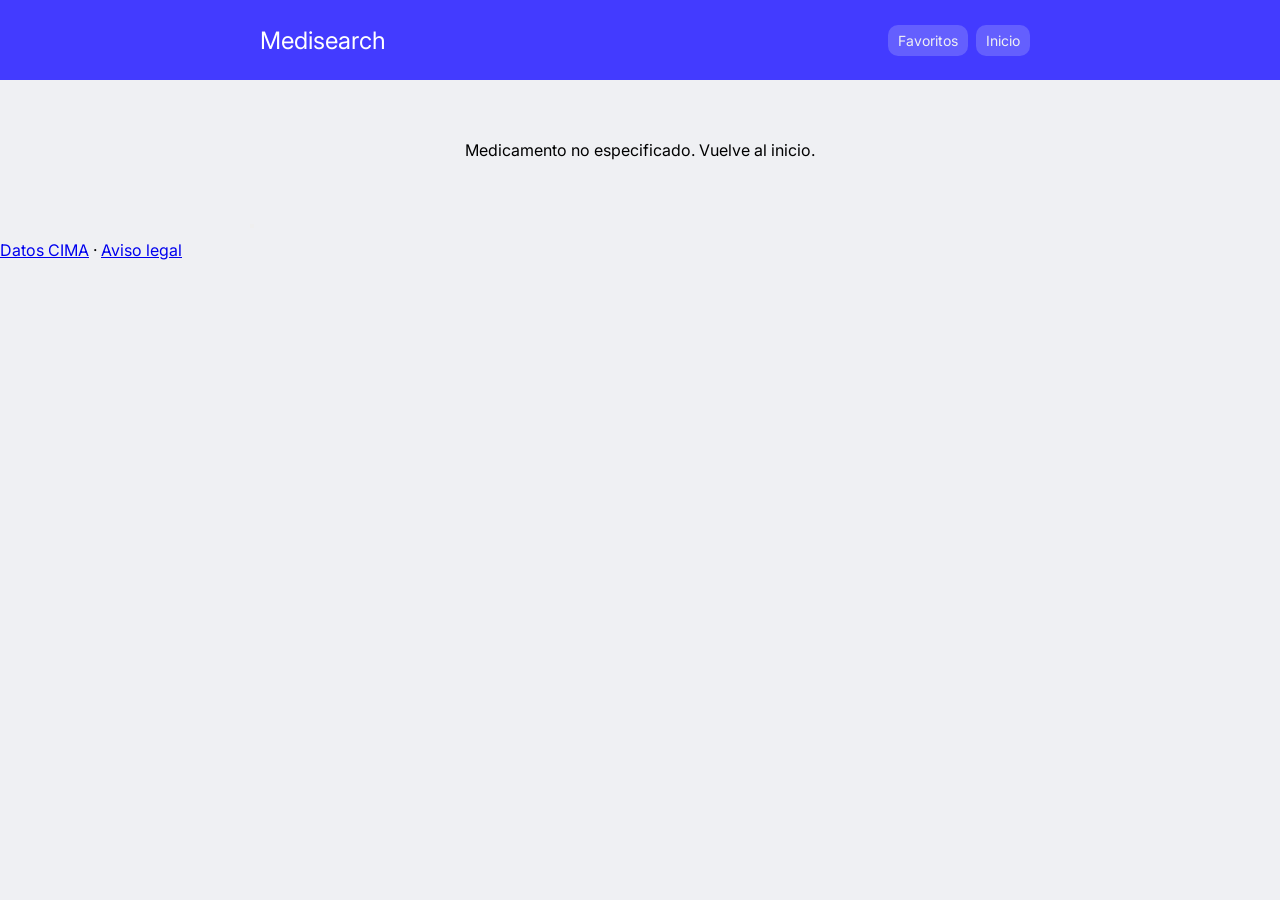
==== detail.html @ f5095bd4 "feat(PF): create footer.view and import to controllers" ====
<!doctype html>
<html lang="es">
    <head>
        <meta charset="UTF-8" />
        <meta name="viewport" content="width=device-width, initial-scale=1.0" />
        <meta name="author" content="Joan Cuní" />
        <meta
            name="description"
            content="Web Multipágina clásica. Proyecto final del Curso de Desarrollo Web Frontend IFCD55 2026"
        />
        <title>Detalle - Medisearch</title>
        <link rel="preconnect" href="https://fonts.googleapis.com" />
        <link rel="preconnect" href="https://fonts.gstatic.com" crossorigin />
        <link
            href="https://fonts.googleapis.com/css2?family=Inter:wght@400;600&display=swap"
            rel="stylesheet"
        />
        <link rel="stylesheet" href="css/style.css" />
        <link
            rel="stylesheet"
            href="https://cdn.jsdelivr.net/npm/bootstrap-icons@1.13.1/font/bootstrap-icons.min.css"
        />
        <script src="js/controllers/detail.controller.js" type="module"></script>
    </head>

    <body>
        <!-- TODO: crear selector css con estilo para el noscript-->
        <noscript>
            <div class="alert-js">
                <p>⚠️ JavaScript Desactivado</p>
                <p>Activa JavaScript en tu navegador para disfrutar de una experiencia completa.</p>
            </div>
        </noscript>

        <header id="app-header"></header>

        <main>
            <div class="detail-card">
                <!-- ESTADO  -->
                <div id="spinner" class="spinner hidden" aria-hidden="true">
                    <i class="bi bi-arrow-clockwise spin"></i>
                </div>

                <!-- ERROR MSG Y STATUS (manejo por ui-state)-->
                <div id="state-message" class="state-message hidden" role="status" aria-live="polite"></div>

                <!-- CONTENT BLOCKS -->
                <section id="medication-identity">
                    <!-- JS pintará h1, p subtitulo(vtm), lab, tags con .li-tag-->
                </section>

                <section id="medication-docs">
                    <!-- JS pintará boton/enlace 'Ver prospecto'-->
                </section>

                <section id="medication-supply" class="hidden">
                    <!-- condicional: pintará título + dos fechas | error -->
                </section>

                <section id="medication-notes" class="hidden">
                    <!-- condicional: pintará título + string | error -->
                </section>

                <section id="medication-fav-action">
                    <button id="btn-fav">
					</button>
                    <!-- dispara una acción (UI + localStorage), No navega a favoritos-->
                </section>
            </div>
        </main>

		<footer id="app-footer"></footer>
		
    </body>
</html>
---- css/style.css ----
/* Custom Properties */
:root {
	/* ---paleta de color--- */
	--text-secondary: #888;
	--text-legal: #505050;
	--brand-secondary: #3027CE;
	--brand: #433BFF;
	--nav-button: #645ffe;
	--nav-button-hover: #9590FF;
	--my-black: #050315;
	--my-white: #fff;
	--lavender: #DDDCFF; /* renombrar por semántica */
	--search-emphasy: var(--lavender); /* renombrado por semántica */
	/*--bg-default: #FBFBFE; */ /* el de la paleta */
	--bg-default: #EFF0F3; /* termino medio */
	/*--bg-default: #e2e3e6;  mas oscuro que el de la paleta */
	--bg-secondary: #FBFBFE;
	--tag1-bg: var(--lavender);
	--tag1-text: #3027CE;
	--tag2-bg: #C8EDB8;
	--tag2-text: #2A5A08;
	--tag3-bg: #F5C0C0;
	--tag3-text: #a91111;
	--tag4-bg: #f8832e;
	--tag4-text: rgb(208, 74, 6);

	/* ---escala tipográfica--- */
	--fs-xs: 0.75rem;
	--fs-s: 0.875rem;
	--fs-base: 1rem;
	--fs-l: 1.25rem;
	--fs-xl: 1.50rem;
	--fs-xxl: 2rem;
	
}

/* Reseteo estos css que trae por defecto el navegador */
* {
	box-sizing: border-box;
	margin: 0;
	padding: 0;
	_outline: 1px solid red;
}


/* ======= LAYOUT GLOBAL ======== */
body {
	font-family: Inter, Arial, Helvetica, sans-serif;
	background-color: var(--bg-default);
}

/* ======== HEADER ========= */
.header-container {
	max-width: 800px; /*ancho max del contenido*/
	margin: 0 auto;
	height: 80px;
	padding: 0 10px;
	display: flex; /* Si no digo nada, es horizontal*/
	align-items: center;
	justify-content: space-between;
	gap: 10px;
}

.brand { /* Logo + CompanyName */
	color: white; /* Opción blanco 100% */
	/* color: var(--bg-default); */
	text-decoration: none; /*Elimina el subrallado del link*/
	padding-left: 10px;
}

/*Quizas los botones deberian ser mas pequeños en formato movil ?? */
/* Doble selector para que solo toque el nav del header */
#app-header nav {
	display: flex;
	gap: 8px; /* Separación entre botones */
}
#app-header {
	background-color: var(--brand);
}
.company-name, .logo { /* aplica el style a ambos */
	font-size: var(--fs-xl);
	/* Quizas usar otra typo mas corporativa para resaltar */
}

/* Botones del nav */
.nav-button {
	appearance: none; /* Elimina los navegador default styles */
	border: none; /* Elimina los navegador default styles */
	cursor:pointer;
	padding: 7px 10px;
	border-radius: 10px;
	background-color: var(--nav-button);
	color: var(--bg-default);
	font-size: var(--fs-s);
	text-decoration: none; /* elimina subrayado de link */
	transition: background-color 0.15s ease; /* Hace el cambio mas suave, al entrar y al salir */
}

/* Al pasar el mouse por encima 
o si se navega por teclado */
.nav-button:hover,
.nav-button:focus-visible {
	background-color: var(--nav-button-hover);
}

/* Técnica "visually-hidden": Oculta visualmente el label
del buscador al usuario pero lo mantiene accesible para 
lectores de pantalla. No es aportación propia. 
Fuente: www.a11yproject.com 
*/
.visually-hidden {
	position: absolute;
	width: 1px;
	height: 1px;
	padding: 0;
	margin: -1px;
	overflow: hidden;
	clip: rect(0, 0, 0, 0);
	clip-path: inset(50%);
	white-space: nowrap;
	border: 0;
}

/* ===== MAIN ==== */
main {
	max-width: 800px;
	margin: 0 auto; /* Centra el bloque horizontalmente */
	padding: 10px 10px;
	display: flex;
	flex-direction: column;
	
}

h1 {
	padding: 30px 0px 10px 0px;
	font-size: var(--fs-xl);
	font-weight: 600; /* Este peso ya lo tengo bajado de GoogleFonts */
	text-align: center;
	color: var(--my-black);
}

.subtitle,
.legal,
.favorites-subtitle {
	color: var(--text-secondary);
	text-align: center;
}

/* Únicamente existe en legal-policy */
.main-legal h2 {
	font-size: var(--fs-base);
	padding: 15px 0px;
	color: var(--my-black);
}

.main-legal p {
	font-size: var(--fs-s);
	color: var(--text-legal);
}
/* OJO: Demasiados colores??? */
.legal a {
	text-decoration: none;
	font-size: var(--fs-xs);
}

.legal a:hover,
.legal a:focus-visible {
	text-decoration: underline;
}

/* ===== FORMULARIO DE BÚSQUEDA ==== */

form {
	display: flex;
	width: 100%;/* No me convence el ancho*/
	margin: 25px 0px;
	gap: 10px;

}


input {
	flex-grow: 2; /* Al crecer se lleva 2/3 del espacio sobrante */
	border: none;
	border-radius: 10px;
	font-size: var(--fs-base);
	padding: 10px;
	color: var(--my-black);
	
}

input:focus {
	outline: 1px solid var(--brand);
}

form button {
	flex-grow: 1; /* Al crecer se lleva 1/3 del espacio sobrante */
	border: none;
	border-radius: 10px;
	padding: 10px 0px;
	background-color: var(--brand);
	color: var(--bg-default);
	/* margin: 0 0 0 10px; */
	width: 30%;
}

/* ===== MENSAJES DE ESTADO/VALIDACIÓN ===== */
.state-message { /* FALTAN ESTILOS AQUÍ */
	padding: 50px 10px; 
	text-align: center;
}

/* ====== CARDS DE RESULTADOS ===== */

#results-list {
	width: 100%;
	display:flex;
	flex-direction: column;
	margin: 10px 0px;

}

.li-main {
	display: flex;
	flex-direction: column;
	/* justify-content: space-between; */
	background: var(--bg-secondary);
	border: 1px solid #b8b5e8;
	border-left: 3px solid var(--brand);
	border-radius: 10px;
	padding: 8px 15px;
	margin: 5px 0px;
}

.li-main a {
	text-decoration: none; /* quita el subrayado del user-agent stylesheet */
	color: inherit; /* hereda y no le pone el azul del enlace */
}
.li-main:hover {
	border: 1px solid var(--brand-secondary);
	border-left: 3px solid var(--brand-secondary);
	border-right: 3px solid var(--brand-secondary);
}

.li-main h2 {
	font-size: var(--fs-s);
	font-weight: 600;
	/* OJO REVISAR    Para truncar a 2 lineas max + ... */
	display: -webkit-box;
	-webkit-line-clamp: 2;
	-webkit-box-orient: vertical;
	overflow: hidden;
}

.li-mid-block {
	display: flex;
	justify-content: space-between;
	align-items: center; /* Centra, aunque ahora casi no se note */
}

.li-subtitle {
	color: var(--text-secondary);
	font-size: var(--fs-xs);
	padding: 3px 0px;
	/* trunca a 1 línea + ... */
	white-space: nowrap;
	overflow: hidden;
	text-overflow: ellipsis;
	/* font-weight: 600; */
}

/* Para que el li-subtitle no desborde los anchos 
de sus containers padres y se deje truncar bien.*/
#results-list,
.li-main,
.li-main a,
.li-top-block,
.li-mid-block,
.li-subtitle {
	min-width: 0;
}



.li-bottom-block {
	display: flex;
	flex-wrap: wrap; /* Si no caben, pasaran a segunda linea, sin romperse */
	gap: 5px;
}



.li-tag {
	display: inline-flex; /* tag y su texto unidos y con su tamaña justo*/
	align-items: center;
	gap: 4px;/* dist % icono y texto */
	padding: 1px 5px;
	margin: 2px;
	border-radius: 5px;
	font-size: var(--fs-xs);
	font-weight: 600;
}

/* .li-decoration {
	justify-content: end;
	} */
	
.bi {
	font-size: 1rem;
	
}
.tag-generic {
	/* color-mix para mezclar el color del fondo con % blanco */
	background: color-mix(in srgb, var(--tag2-bg) 50%, white);
	color: var(--tag2-text);	
}

.tag-recipe {
	background: color-mix(in srgb, var(--tag1-bg) 75%, white);
	color: var(--tag1-text);
}

.tag-hospital {
	background: color-mix(in srgb, var(--tag4-bg) 20%, white);
	color: var(--tag4-text);
}

.tag-psum {
	background: color-mix(in srgb, var(--tag3-bg) 45%, white);
	color: var(--tag3-text);
}
/* ===== PAGINACIÓN ===== */

.top-info-pagination, #pagination {
	/* font-weight: 600; */
	font-size: var(--fs-s);
	color: var(--text-secondary);
}

#pagination {
	margin: 5px 0px 20px 0px;
}
	
/* ======= UTILITIES ======== */

/*Separo estilo de estado */
.hidden {
	display: none !important;
}

/*=====TEMPORAL TEST DETAIL CORAZON FAVORITOS=========*/
.favorite-btn {
    background: transparent;
    border: none;
    cursor: pointer;
    font-size: 1.5rem;
    color: crimson;
}
.favorite-btn .bi-heart-fill {
    color: crimson;
}
.favorite-btn .bi-heart {
    color: crimson;
}
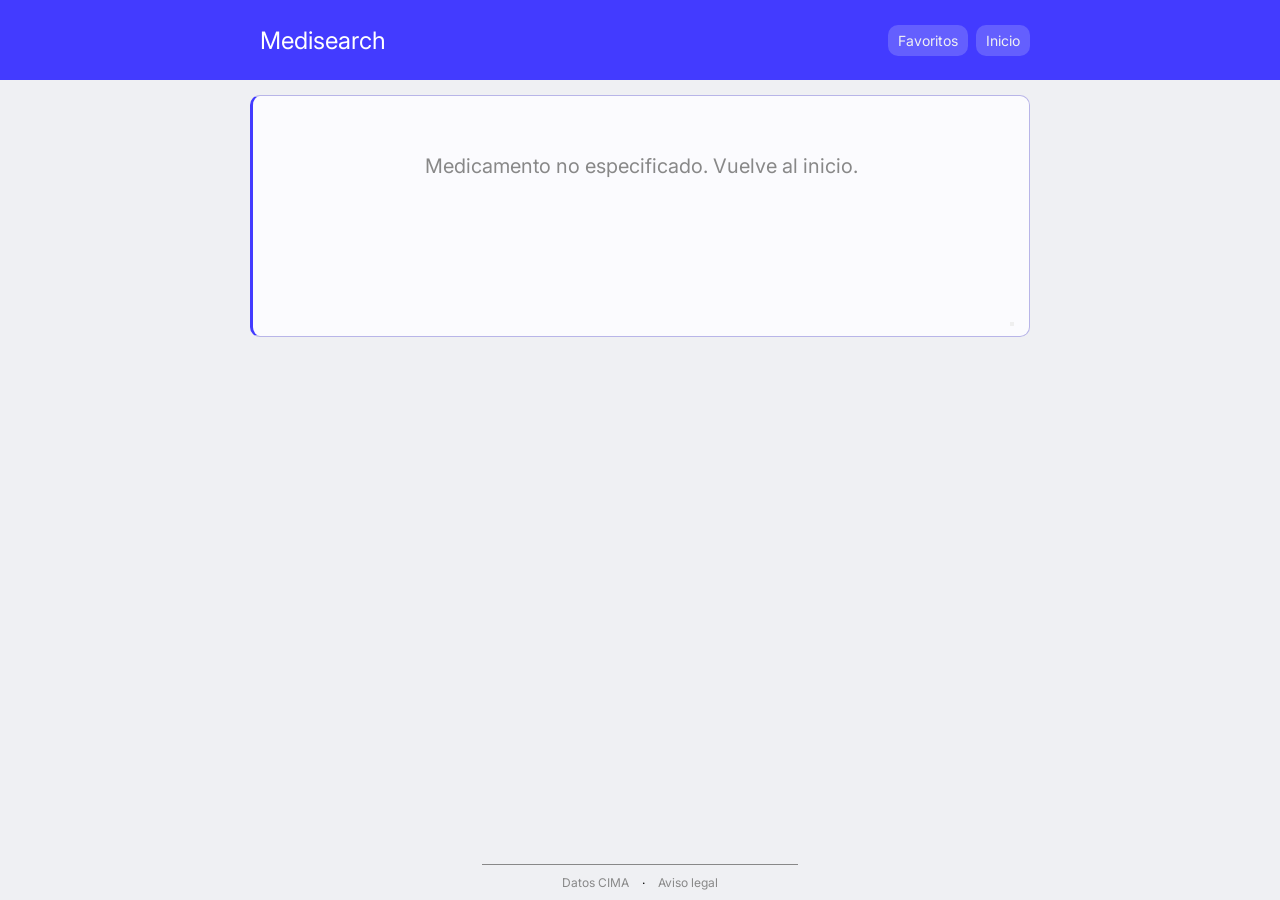
==== commit 03353c34: "feat(PF): style detail page (card, identity, docs, supply sections) fix(PF): prevent main overflow o" ====
--- a/detail.html
+++ b/detail.html
@@ -53,14 +53,14 @@
                     <!-- JS pintará boton/enlace 'Ver prospecto'-->
                 </section>
 
-                <section id="medication-supply" class="hidden">
-                    <!-- condicional: pintará título + dos fechas | error -->
+                <section id="medication-notes" class="hidden">
+					<!-- condicional: pintará título + string | error -->
                 </section>
-
-                <section id="medication-notes" class="hidden">
-                    <!-- condicional: pintará título + string | error -->
-                </section>
-
+				
+				<section id="medication-supply" class="hidden">
+					<!-- condicional: pintará título + dos fechas | error -->
+				</section>
+				
                 <section id="medication-fav-action">
                     <button id="btn-fav">
 					</button>
--- a/css/style.css
+++ b/css/style.css
@@ -39,7 +39,8 @@
 	box-sizing: border-box;
 	margin: 0;
 	padding: 0;
-	_outline: 1px solid red;
+	/*---DEBBUGER----*/
+	/* outline: 1px solid red; */
 }
 
 
@@ -47,6 +48,11 @@
 body {
 	font-family: Inter, Arial, Helvetica, sans-serif;
 	background-color: var(--bg-default);
+
+	display: flex;
+	flex-direction: column;
+	min-height: 100vh;
+
 }
 
 /* ======== HEADER ========= */
@@ -61,14 +67,12 @@
 	gap: 10px;
 }
 
-.brand { /* Logo + CompanyName */
+.brand {
 	color: white; /* Opción blanco 100% */
-	/* color: var(--bg-default); */
 	text-decoration: none; /*Elimina el subrallado del link*/
 	padding-left: 10px;
 }
 
-/*Quizas los botones deberian ser mas pequeños en formato movil ?? */
 /* Doble selector para que solo toque el nav del header */
 #app-header nav {
 	display: flex;
@@ -77,9 +81,8 @@
 #app-header {
 	background-color: var(--brand);
 }
-.company-name, .logo { /* aplica el style a ambos */
+.company-name {
 	font-size: var(--fs-xl);
-	/* Quizas usar otra typo mas corporativa para resaltar */
 }
 
 /* Botones del nav */
@@ -124,10 +127,12 @@
 /* ===== MAIN ==== */
 main {
 	max-width: 800px;
+	width: 100%;
 	margin: 0 auto; /* Centra el bloque horizontalmente */
 	padding: 10px 10px;
 	display: flex;
 	flex-direction: column;
+	flex: 1;  /* Con esto se estira en vertical para empujar el footer */
 	
 }
 
@@ -140,7 +145,6 @@
 }
 
 .subtitle,
-.legal,
 .favorites-subtitle {
 	color: var(--text-secondary);
 	text-align: center;
@@ -157,16 +161,6 @@
 	font-size: var(--fs-s);
 	color: var(--text-legal);
 }
-/* OJO: Demasiados colores??? */
-.legal a {
-	text-decoration: none;
-	font-size: var(--fs-xs);
-}
-
-.legal a:hover,
-.legal a:focus-visible {
-	text-decoration: underline;
-}
 
 /* ===== FORMULARIO DE BÚSQUEDA ==== */
 
@@ -175,7 +169,6 @@
 	width: 100%;/* No me convence el ancho*/
 	margin: 25px 0px;
 	gap: 10px;
-
 }
 
 
@@ -201,12 +194,14 @@
 	background-color: var(--brand);
 	color: var(--bg-default);
 	/* margin: 0 0 0 10px; */
-	width: 30%;
 }
 
 /* ===== MENSAJES DE ESTADO/VALIDACIÓN ===== */
-.state-message { /* FALTAN ESTILOS AQUÍ */
-	padding: 50px 10px; 
+
+.state-message {
+	padding: 50px 10px;
+	font-size: var(--fs-l);
+	color: var(--text-secondary);
 	text-align: center;
 }
 
@@ -329,17 +324,19 @@
 	background: color-mix(in srgb, var(--tag3-bg) 45%, white);
 	color: var(--tag3-text);
 }
-/* ===== PAGINACIÓN ===== */
-
-.top-info-pagination, #pagination {
-	/* font-weight: 600; */
+/* ===== DESARROLLO FUTURO: PAGINACIÓN ===== */
+
+/* .top-info-pagination, #pagination {
+	display: flex;
+	flex-direction: column;
+	text-align: center;
 	font-size: var(--fs-s);
 	color: var(--text-secondary);
 }
 
 #pagination {
 	margin: 5px 0px 20px 0px;
-}
+} */
 	
 /* ======= UTILITIES ======== */
 
@@ -348,17 +345,114 @@
 	display: none !important;
 }
 
-/*=====TEMPORAL TEST DETAIL CORAZON FAVORITOS=========*/
+
+/*----------FOOTER--------*/
+#app-footer {
+	display: flex;
+	flex-direction: column;
+	align-items: center;
+	font-size: var(--fs-xs);
+}
+
+#app-footer nav {
+	padding: 10px 70px;
+	border-top: 1px solid var(--text-secondary);
+}
+.link-footer {
+	text-decoration: none; /* quita el subrayado del user-agent stylesheet */
+	padding: 0px 10px;
+	color: var(--text-secondary);
+}
+
+.link-footer:hover,
+.link-footer:focus-visible {
+	text-decoration: underline;
+}
+
+
+/* ============DETAIL ============= */
+.detail-card {
+	display: flex;
+	flex-direction: column;
+	_gap: 20px;
+	background: var(--bg-secondary);
+	border: 1px solid #b8b5e8;
+	border-left: 3px solid var(--brand);
+	border-radius: 10px;
+	padding: 8px 15px;
+	margin: 5px 0px;
+}
+
+/* Section primera de detail*/
+#medication-identity, 
+.detail-name,
+.detail-active-principles,
+.detail-lab,
+.detail-tags {
+	padding-top: 20px;
+	text-align: left;
+	overflow-wrap: break-word; /* protector: permite partir una palabra larga, solo si no cabe de otra forma*/
+}
+
+.detail-card section:not(:last-child) { /* En el último hijo <section> no actua */
+	margin-bottom: 30px;
+}
+.detail-name {
+	font-size: var(--fs-base);
+}
+
+
+
+#medication-fav-action {
+	text-align: right;
+}
+
 .favorite-btn {
-    background: transparent;
-    border: none;
-    cursor: pointer;
-    font-size: 1.5rem;
-    color: crimson;
-}
-.favorite-btn .bi-heart-fill {
-    color: crimson;
-}
+	background: transparent;
+	border: none;
+	cursor: pointer;
+	color: crimson;
+	padding: 10px;
+}
+
+.favorite-btn .bi-heart-fill,
 .favorite-btn .bi-heart {
-    color: crimson;
-}+	color: crimson;
+}
+/* .favorite-btn .bi-heart {
+	color: crimson;
+} */
+
+.favorite-btn .bi { /* icono de favorito (corazón) */
+	font-size: var(--fs-xl); 
+}
+
+.external-link { /* Link a Prospecto */
+	border: none;
+	border-radius: 10px;
+	padding: 10px 30px;
+	background-color: var(--brand);
+	color: var(--bg-default);
+	text-decoration: none;
+	
+}
+
+.external-link:hover, /* al pasar mouse */
+.external-link:focus-visible { /* para nav por teclado */
+	background-color: var(--brand-secondary);
+}
+
+.external-link-empty,
+.supply-msg-neutral {
+	font-style: italic;
+	color: var(--text-secondary);
+}
+
+.supply-message {
+	background: color-mix(in srgb, var(--tag3-bg) 45%, white);
+	color: var(--tag3-text);
+	padding: 20px 10px;
+	border-radius: 5px;
+	font-weight: 600;
+}
+
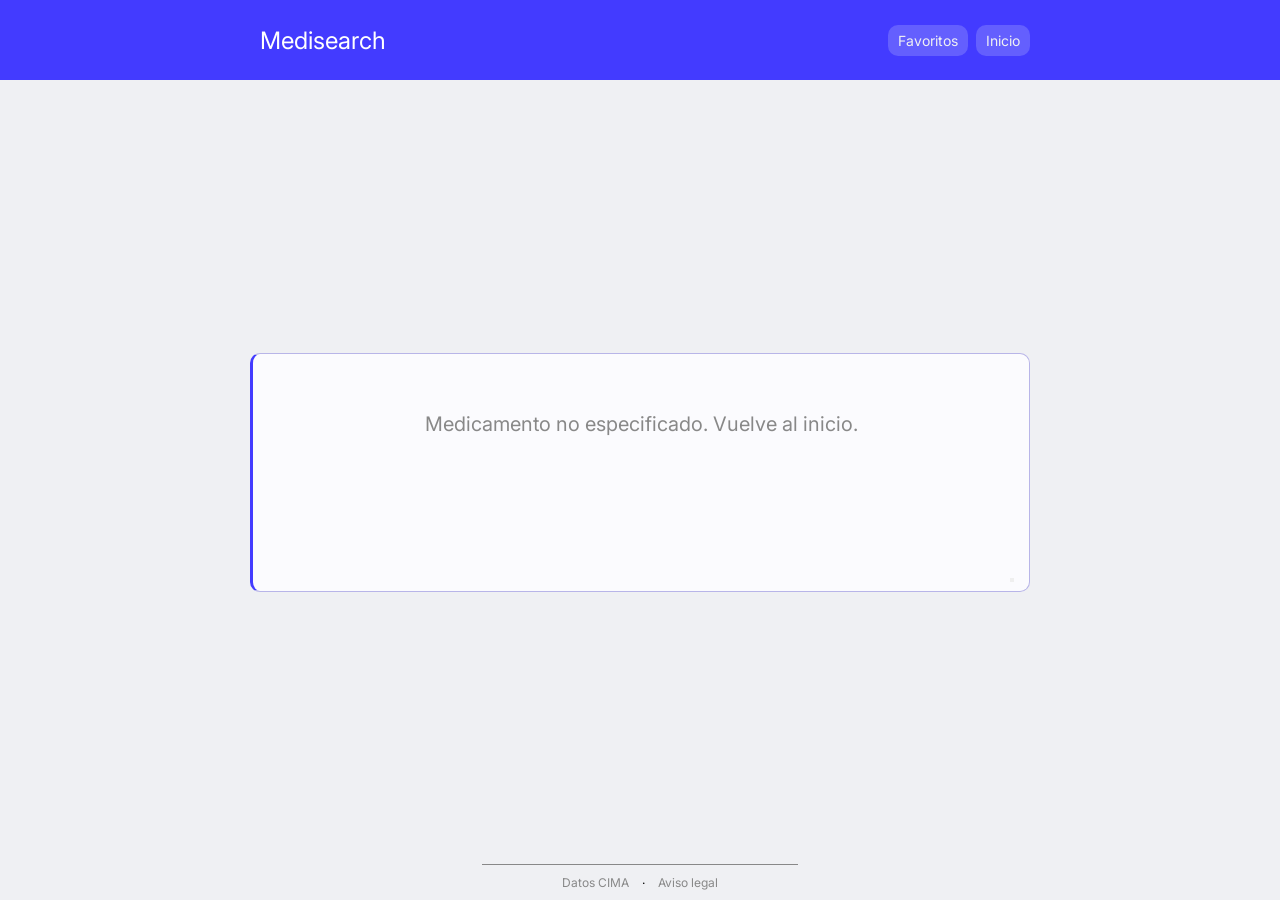
==== commit cb544539: "feat(PF): style detail adjust font-size and center detail-card" ====
--- a/detail.html
+++ b/detail.html
@@ -34,7 +34,7 @@
 
         <header id="app-header"></header>
 
-        <main>
+        <main class="main-detail">
             <div class="detail-card">
                 <!-- ESTADO  -->
                 <div id="spinner" class="spinner hidden" aria-hidden="true">
--- a/css/style.css
+++ b/css/style.css
@@ -31,10 +31,8 @@
 	--fs-l: 1.25rem;
 	--fs-xl: 1.50rem;
 	--fs-xxl: 2rem;
-	
-}
-
-/* Reseteo estos css que trae por defecto el navegador */
+}
+
 * {
 	box-sizing: border-box;
 	margin: 0;
@@ -43,16 +41,17 @@
 	/* outline: 1px solid red; */
 }
 
-
 /* ======= LAYOUT GLOBAL ======== */
+
 body {
 	font-family: Inter, Arial, Helvetica, sans-serif;
 	background-color: var(--bg-default);
 
 	display: flex;
 	flex-direction: column;
-	min-height: 100vh;
-
+	/* Ocupa al menos toda la altura visible, 
+	pero puede crecer si el contenido lo necesita. */
+	min-height: 100vh; 
 }
 
 /* ======== HEADER ========= */
@@ -81,6 +80,7 @@
 #app-header {
 	background-color: var(--brand);
 }
+
 .company-name {
 	font-size: var(--fs-xl);
 }
@@ -125,6 +125,7 @@
 }
 
 /* ===== MAIN ==== */
+
 main {
 	max-width: 800px;
 	width: 100%;
@@ -133,13 +134,12 @@
 	display: flex;
 	flex-direction: column;
 	flex: 1;  /* Con esto se estira en vertical para empujar el footer */
-	
 }
 
 h1 {
 	padding: 30px 0px 10px 0px;
 	font-size: var(--fs-xl);
-	font-weight: 600; /* Este peso ya lo tengo bajado de GoogleFonts */
+	font-weight: 600;
 	text-align: center;
 	color: var(--my-black);
 }
@@ -148,18 +148,6 @@
 .favorites-subtitle {
 	color: var(--text-secondary);
 	text-align: center;
-}
-
-/* Únicamente existe en legal-policy */
-.main-legal h2 {
-	font-size: var(--fs-base);
-	padding: 15px 0px;
-	color: var(--my-black);
-}
-
-.main-legal p {
-	font-size: var(--fs-s);
-	color: var(--text-legal);
 }
 
 /* ===== FORMULARIO DE BÚSQUEDA ==== */
@@ -171,7 +159,6 @@
 	gap: 10px;
 }
 
-
 input {
 	flex-grow: 2; /* Al crecer se lleva 2/3 del espacio sobrante */
 	border: none;
@@ -179,7 +166,6 @@
 	font-size: var(--fs-base);
 	padding: 10px;
 	color: var(--my-black);
-	
 }
 
 input:focus {
@@ -205,6 +191,25 @@
 	text-align: center;
 }
 
+/* ========= SPINNER ======== */
+
+.spinner {
+	text-align: center;
+	
+}
+
+.spinner .spin {
+	display: inline-block; /* Sin esto se bloquea el movimiento del spinner*/
+	font-size: 2rem;
+	animation: spin 0.7s linear infinite;
+}
+
+/* Activa el movimiento del icono */
+@keyframes spin {
+	from { transform: rotate(0deg); }
+	to { transform: rotate(360deg); }
+}
+
 /* ====== CARDS DE RESULTADOS ===== */
 
 #results-list {
@@ -212,10 +217,10 @@
 	display:flex;
 	flex-direction: column;
 	margin: 10px 0px;
-
-}
-
-.li-main {
+}
+
+.li-main,
+.favorites-item {
 	display: flex;
 	flex-direction: column;
 	/* justify-content: space-between; */
@@ -227,11 +232,14 @@
 	margin: 5px 0px;
 }
 
-.li-main a {
+.li-main a,
+.favorites-item a {
 	text-decoration: none; /* quita el subrayado del user-agent stylesheet */
 	color: inherit; /* hereda y no le pone el azul del enlace */
 }
-.li-main:hover {
+
+.li-main:hover,
+.favorites-item:hover {
 	border: 1px solid var(--brand-secondary);
 	border-left: 3px solid var(--brand-secondary);
 	border-right: 3px solid var(--brand-secondary);
@@ -275,15 +283,11 @@
 	min-width: 0;
 }
 
-
-
 .li-bottom-block {
 	display: flex;
 	flex-wrap: wrap; /* Si no caben, pasaran a segunda linea, sin romperse */
 	gap: 5px;
 }
-
-
 
 .li-tag {
 	display: inline-flex; /* tag y su texto unidos y con su tamaña justo*/
@@ -295,10 +299,6 @@
 	font-size: var(--fs-xs);
 	font-weight: 600;
 }
-
-/* .li-decoration {
-	justify-content: end;
-	} */
 	
 .bi {
 	font-size: 1rem;
@@ -345,8 +345,8 @@
 	display: none !important;
 }
 
-
-/*----------FOOTER--------*/
+/* ======= FOOTER ====== */
+
 #app-footer {
 	display: flex;
 	flex-direction: column;
@@ -369,18 +369,21 @@
 	text-decoration: underline;
 }
 
-
 /* ============DETAIL ============= */
+
+.main-detail {
+	justify-content: center;
+}
 .detail-card {
 	display: flex;
 	flex-direction: column;
-	_gap: 20px;
 	background: var(--bg-secondary);
 	border: 1px solid #b8b5e8;
 	border-left: 3px solid var(--brand);
 	border-radius: 10px;
 	padding: 8px 15px;
 	margin: 5px 0px;
+	font-size: var(--fs-s);
 }
 
 /* Section primera de detail*/
@@ -401,8 +404,6 @@
 	font-size: var(--fs-base);
 }
 
-
-
 #medication-fav-action {
 	text-align: right;
 }
@@ -419,9 +420,6 @@
 .favorite-btn .bi-heart {
 	color: crimson;
 }
-/* .favorite-btn .bi-heart {
-	color: crimson;
-} */
 
 .favorite-btn .bi { /* icono de favorito (corazón) */
 	font-size: var(--fs-xl); 
@@ -434,7 +432,6 @@
 	background-color: var(--brand);
 	color: var(--bg-default);
 	text-decoration: none;
-	
 }
 
 .external-link:hover, /* al pasar mouse */
@@ -456,3 +453,39 @@
 	font-weight: 600;
 }
 
+/* ======= FAVORITES ======= */
+
+.favorites-item { /* El <a> lo hereda porque es único hijo*/
+	font-size: var(--fs-s);
+	font-weight: 600;
+	overflow-wrap: break-word;
+	margin: 10px 0px;
+}
+
+.favorites-subtitle {
+	margin-bottom: 20px;
+}
+
+/* ====== LEGAL POLICY ====== */
+
+/* Únicamente existe en legal-policy */
+.main-legal h2 {
+	font-size: var(--fs-base);
+	padding: 30px 0px 20px 0px;
+	color: var(--my-black);
+	text-align: center;
+}
+
+.main-legal p {
+	font-size: var(--fs-s);
+	color: var(--text-legal);
+	line-height: 1.6; /* Sin unidad se hace proporcional al font-size */
+	text-align: justify; /* Justifica texto a ambos margenes */
+	hyphens: auto; /* Parte palabras con guiones al final de linea */
+	padding-inline: 15px;
+	
+}
+
+.main-legal h1 {
+	margin-bottom: 20px;
+}
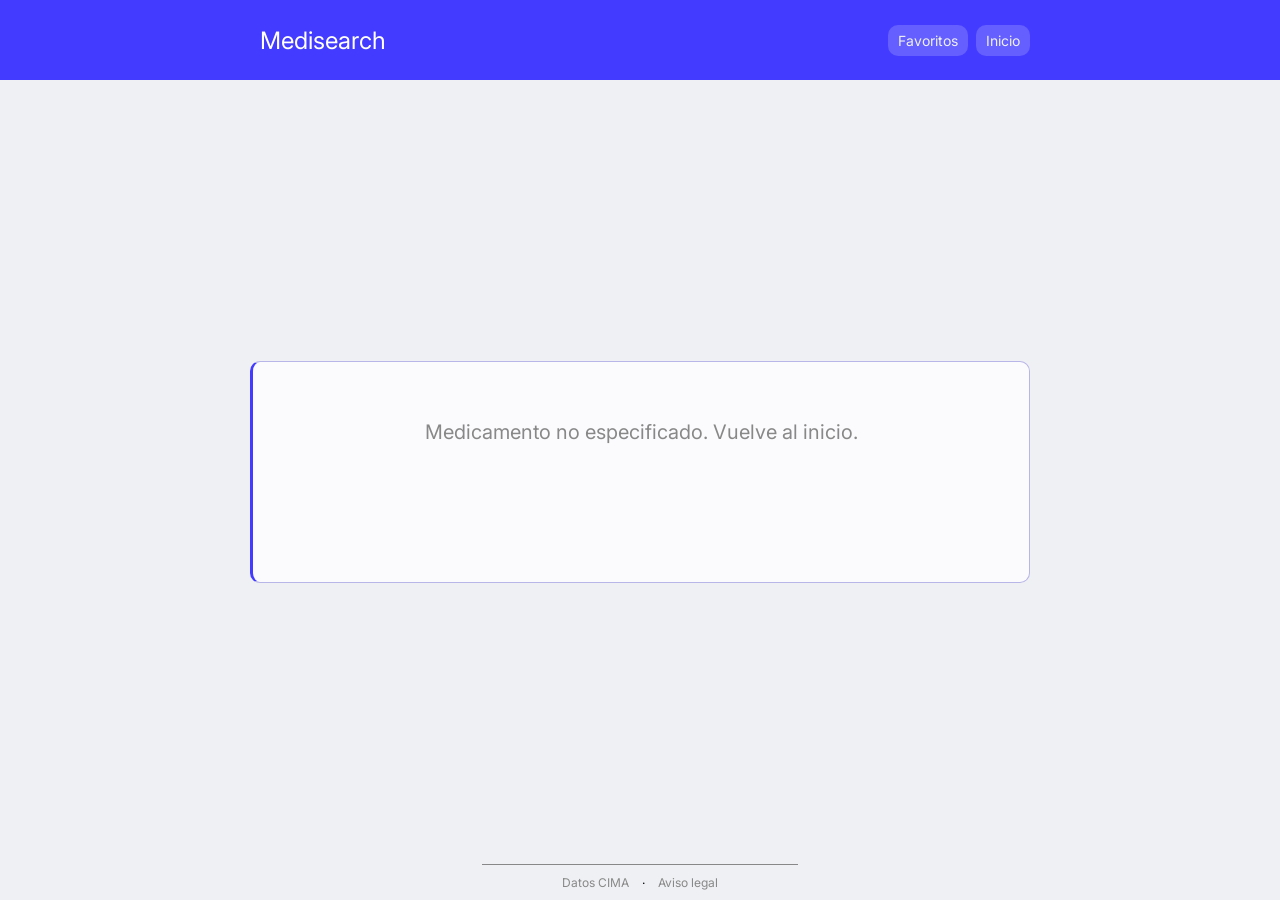
==== commit f43694a4: "refactor(tags): decouple supply tag from detail view hideSupplyTag() located the psum tag with a glo" ====
--- a/detail.html
+++ b/detail.html
@@ -24,7 +24,6 @@
     </head>
 
     <body>
-        <!-- TODO: crear selector css con estilo para el noscript-->
         <noscript>
             <div class="alert-js">
                 <p>⚠️ JavaScript Desactivado</p>
@@ -45,31 +44,14 @@
                 <div id="state-message" class="state-message hidden" role="status" aria-live="polite"></div>
 
                 <!-- CONTENT BLOCKS -->
-                <section id="medication-identity">
-                    <!-- JS pintará h1, p subtitulo(vtm), lab, tags con .li-tag-->
-                </section>
-
-                <section id="medication-docs">
-                    <!-- JS pintará boton/enlace 'Ver prospecto'-->
-                </section>
-
-                <section id="medication-notes" class="hidden">
-					<!-- condicional: pintará título + string | error -->
-                </section>
-				
-				<section id="medication-supply" class="hidden">
-					<!-- condicional: pintará título + dos fechas | error -->
-				</section>
-				
-                <section id="medication-fav-action">
-                    <button id="btn-fav">
-					</button>
-                    <!-- dispara una acción (UI + localStorage), No navega a favoritos-->
-                </section>
+                <section id="medication-identity"></section>
+                <section id="medication-supply" class="hidden"></section>
+                <section id="medication-notes" class="hidden"></section>
+                <section id="medication-docs"></section>
+                <section id="medication-fav-action"></section>
             </div>
         </main>
 
-		<footer id="app-footer"></footer>
-		
+        <footer id="app-footer"></footer>
     </body>
 </html>
--- a/css/style.css
+++ b/css/style.css
@@ -1,28 +1,43 @@
-/* Custom Properties */
+/* ===============================
+	ÍNDICE
+	1. Variables (:root)
+	2. Reset (*)
+	3. Layout global (body, main)
+	4. Componentes globales (header, footer, nav-button)
+	5. Utilidades (visually-hidden, hidden)
+	6. Componentes reutilizables (cards .li-main .favorites-item, tag-pill(forma), tag-X(color)state-message, spinner)
+	7. Página: Index (form)
+	8. Página: Detail
+	9. Página: Favorites
+	10. Página: Legal-Policy
+	11. Página: Supply (bocetada)
+	12. Responsive (media queries)
+================================== */
+
+/* ==== 1. VARIABLES (:root) ==== */
+
 :root {
 	/* ---paleta de color--- */
 	--text-secondary: #888;
+	--text-placeholder: #b9b9b9;
 	--text-legal: #505050;
 	--brand-secondary: #3027CE;
 	--brand: #433BFF;
 	--nav-button: #645ffe;
 	--nav-button-hover: #9590FF;
-	--my-black: #050315;
-	--my-white: #fff;
-	--lavender: #DDDCFF; /* renombrar por semántica */
-	--search-emphasy: var(--lavender); /* renombrado por semántica */
-	/*--bg-default: #FBFBFE; */ /* el de la paleta */
-	--bg-default: #EFF0F3; /* termino medio */
-	/*--bg-default: #e2e3e6;  mas oscuro que el de la paleta */
+	--card-border: #b8b5e8;
+	--almost-black: #050315;
+	--favorite-color: crimson;
+	--bg-default: #EFF0F3;
 	--bg-secondary: #FBFBFE;
-	--tag1-bg: var(--lavender);
-	--tag1-text: #3027CE;
-	--tag2-bg: #C8EDB8;
-	--tag2-text: #2A5A08;
-	--tag3-bg: #F5C0C0;
-	--tag3-text: #a91111;
-	--tag4-bg: #f8832e;
-	--tag4-text: rgb(208, 74, 6);
+	--tag-recipe-bg: #DDDCFF;
+	--tag-recipe-text: #3027CE;
+	--tag-generic-bg: #C8EDB8;
+	--tag-generic-text: #2A5A08;
+	--tag-psum-bg: #F5C0C0;
+	--tag-psum-text: #a91111;
+	--tag-hospital-bg: #f8832e;
+	--tag-hospital-text: rgb(208, 74, 6);
 
 	/* ---escala tipográfica--- */
 	--fs-xs: 0.75rem;
@@ -33,46 +48,73 @@
 	--fs-xxl: 2rem;
 }
 
+/* ====== 2. RESET (*) ====== */
+
 * {
 	box-sizing: border-box;
 	margin: 0;
 	padding: 0;
-	/*---DEBBUGER----*/
-	/* outline: 1px solid red; */
-}
-
-/* ======= LAYOUT GLOBAL ======== */
+	/* outline: 1px solid red; */ /*---DEBBUGER----*/
+}
+
+/* ======= 3. LAYOUT GLOBAL (body, main) ======== */
 
 body {
 	font-family: Inter, Arial, Helvetica, sans-serif;
 	background-color: var(--bg-default);
-
+	
 	display: flex;
 	flex-direction: column;
 	/* Ocupa al menos toda la altura visible, 
-	pero puede crecer si el contenido lo necesita. */
+	pero puede crecer si el contenido lo necesita */
 	min-height: 100vh; 
 }
 
-/* ======== HEADER ========= */
+main {
+	max-width: 800px;
+	width: 100%;
+	margin: 0 auto; /* Centra el bloque horizontalmente */
+	padding: 10px 10px;
+	display: flex;
+	flex-direction: column;
+	flex: 1;  /* se estira en vertical para empujar el footer */
+}
+
+h1 {
+	padding: 30px 0px 10px 0px;
+	font-size: var(--fs-xl);
+	font-weight: 600;
+	text-align: center;
+	color: var(--almost-black);
+}
+
+.subtitle,
+.favorites-subtitle,
+.supply-subtitle {
+	color: var(--text-secondary);
+	text-align: center;
+}
+
+/* ======= 4. COMPONENTES GLOBALES (header, footer, nav-button) ======== */
+
+/* header */
 .header-container {
-	max-width: 800px; /*ancho max del contenido*/
+	max-width: 800px; /* ancho max del contenido */
 	margin: 0 auto;
 	height: 80px;
 	padding: 0 10px;
-	display: flex; /* Si no digo nada, es horizontal*/
+	display: flex; /* Si no especifico, es horizontal por default*/
 	align-items: center;
 	justify-content: space-between;
 	gap: 10px;
 }
 
 .brand {
-	color: white; /* Opción blanco 100% */
-	text-decoration: none; /*Elimina el subrallado del link*/
+	color: white;
+	text-decoration: none; /* Elimina el subrallado del link */
 	padding-left: 10px;
 }
 
-/* Doble selector para que solo toque el nav del header */
 #app-header nav {
 	display: flex;
 	gap: 8px; /* Separación entre botones */
@@ -85,7 +127,6 @@
 	font-size: var(--fs-xl);
 }
 
-/* Botones del nav */
 .nav-button {
 	appearance: none; /* Elimina los navegador default styles */
 	border: none; /* Elimina los navegador default styles */
@@ -99,11 +140,41 @@
 	transition: background-color 0.15s ease; /* Hace el cambio mas suave, al entrar y al salir */
 }
 
-/* Al pasar el mouse por encima 
-o si se navega por teclado */
 .nav-button:hover,
 .nav-button:focus-visible {
 	background-color: var(--nav-button-hover);
+}
+
+/* footer */
+
+#app-footer {
+	display: flex;
+	flex-direction: column;
+	align-items: center;
+	font-size: var(--fs-xs);
+}
+
+#app-footer nav {
+	padding: 10px 70px;
+	border-top: 1px solid var(--text-secondary);
+}
+
+.link-footer {
+	text-decoration: none; /* quita el subrayado del user-agent stylesheet */
+	padding: 0px 10px;
+	color: var(--text-secondary);
+}
+
+.link-footer:hover,
+.link-footer:focus-visible {
+	text-decoration: underline;
+}
+
+/* ======= 5. UTILIDADES (visually-hidden, hidden) ======== */
+
+/*Separo estilo de estado */
+.hidden {
+	display: none !important;
 }
 
 /* Técnica "visually-hidden": Oculta visualmente el label
@@ -124,65 +195,9 @@
 	border: 0;
 }
 
-/* ===== MAIN ==== */
-
-main {
-	max-width: 800px;
-	width: 100%;
-	margin: 0 auto; /* Centra el bloque horizontalmente */
-	padding: 10px 10px;
-	display: flex;
-	flex-direction: column;
-	flex: 1;  /* Con esto se estira en vertical para empujar el footer */
-}
-
-h1 {
-	padding: 30px 0px 10px 0px;
-	font-size: var(--fs-xl);
-	font-weight: 600;
-	text-align: center;
-	color: var(--my-black);
-}
-
-.subtitle,
-.favorites-subtitle {
-	color: var(--text-secondary);
-	text-align: center;
-}
-
-/* ===== FORMULARIO DE BÚSQUEDA ==== */
-
-form {
-	display: flex;
-	width: 100%;/* No me convence el ancho*/
-	margin: 25px 0px;
-	gap: 10px;
-}
-
-input {
-	flex-grow: 2; /* Al crecer se lleva 2/3 del espacio sobrante */
-	border: none;
-	border-radius: 10px;
-	font-size: var(--fs-base);
-	padding: 10px;
-	color: var(--my-black);
-}
-
-input:focus {
-	outline: 1px solid var(--brand);
-}
-
-form button {
-	flex-grow: 1; /* Al crecer se lleva 1/3 del espacio sobrante */
-	border: none;
-	border-radius: 10px;
-	padding: 10px 0px;
-	background-color: var(--brand);
-	color: var(--bg-default);
-	/* margin: 0 0 0 10px; */
-}
-
-/* ===== MENSAJES DE ESTADO/VALIDACIÓN ===== */
+/* ======= 6. COMPONENTES REUTILIZABLES (cards .li-main/.favorites-item, tag-pill(forma), tag-X(color) state-message, spinner)======== */
+
+/* mensajes de estado */
 
 .state-message {
 	padding: 50px 10px;
@@ -191,11 +206,10 @@
 	text-align: center;
 }
 
-/* ========= SPINNER ======== */
+/* spinner */
 
 .spinner {
 	text-align: center;
-	
 }
 
 .spinner .spin {
@@ -204,32 +218,24 @@
 	animation: spin 0.7s linear infinite;
 }
 
-/* Activa el movimiento del icono */
-@keyframes spin {
+@keyframes spin {  /* Activa el movimiento del icono/spinner */
 	from { transform: rotate(0deg); }
 	to { transform: rotate(360deg); }
 }
 
-/* ====== CARDS DE RESULTADOS ===== */
-
-#results-list {
-	width: 100%;
-	display:flex;
-	flex-direction: column;
-	margin: 10px 0px;
-}
+/* cards */
 
 .li-main,
 .favorites-item {
 	display: flex;
 	flex-direction: column;
-	/* justify-content: space-between; */
 	background: var(--bg-secondary);
-	border: 1px solid #b8b5e8;
+	border: 1px solid var(--card-border);
 	border-left: 3px solid var(--brand);
 	border-radius: 10px;
 	padding: 8px 15px;
 	margin: 5px 0px;
+	transition: border-color 0.30s ease;
 }
 
 .li-main a,
@@ -248,9 +254,10 @@
 .li-main h2 {
 	font-size: var(--fs-s);
 	font-weight: 600;
-	/* OJO REVISAR    Para truncar a 2 lineas max + ... */
-	display: -webkit-box;
-	-webkit-line-clamp: 2;
+	/*Fuente: css-tricks.com/line-clanpin */
+	display: -webkit-box; /* trunca el título a 2 líneas máximo con ... */
+	-webkit-line-clamp: 2; /* versión clásica */
+	line-clamp:2; /* versión moderna, silencia el aviso del linter */
 	-webkit-box-orient: vertical;
 	overflow: hidden;
 }
@@ -269,7 +276,6 @@
 	white-space: nowrap;
 	overflow: hidden;
 	text-overflow: ellipsis;
-	/* font-weight: 600; */
 }
 
 /* Para que el li-subtitle no desborde los anchos 
@@ -286,99 +292,105 @@
 .li-bottom-block {
 	display: flex;
 	flex-wrap: wrap; /* Si no caben, pasaran a segunda linea, sin romperse */
-	gap: 5px;
-}
-
-.li-tag {
-	display: inline-flex; /* tag y su texto unidos y con su tamaña justo*/
+}
+
+.tag-pill {
+	display: inline-flex; /* tag y su texto unidos y con su tamaño justo*/
 	align-items: center;
-	gap: 4px;/* dist % icono y texto */
+	gap: 2px;/* dist % icono y texto */
 	padding: 1px 5px;
 	margin: 2px;
 	border-radius: 5px;
 	font-size: var(--fs-xs);
 	font-weight: 600;
+	background: var(--tag-bg);
+	color: var(--tag-text);
 }
 	
+/* No aplica nada. Solo se declara/porta color para el texto y el fondo de cada tag */
+.tag-generic {
+	/* color-mix: mezcla el color del fondo con % blanco */
+	--tag-bg: color-mix(in srgb, var(--tag-generic-bg) 50%, white);
+	--tag-text: var(--tag-generic-text);	
+}
+
+.tag-recipe {
+	--tag-bg: color-mix(in srgb, var(--tag-recipe-bg) 75%, white);
+	--tag-text: var(--tag-recipe-text);
+}
+
+.tag-hospital {
+	--tag-bg: color-mix(in srgb, var(--tag-hospital-bg) 20%, white);
+	--tag-text: var(--tag-hospital-text);
+}
+
+.tag-psum {
+	--tag-bg: color-mix(in srgb, var(--tag-psum-bg) 45%, white);
+	--tag-text: var(--tag-psum-text);
+}
+
 .bi {
 	font-size: 1rem;
-	
-}
-.tag-generic {
-	/* color-mix para mezclar el color del fondo con % blanco */
-	background: color-mix(in srgb, var(--tag2-bg) 50%, white);
-	color: var(--tag2-text);	
-}
-
-.tag-recipe {
-	background: color-mix(in srgb, var(--tag1-bg) 75%, white);
-	color: var(--tag1-text);
-}
-
-.tag-hospital {
-	background: color-mix(in srgb, var(--tag4-bg) 20%, white);
-	color: var(--tag4-text);
-}
-
-.tag-psum {
-	background: color-mix(in srgb, var(--tag3-bg) 45%, white);
-	color: var(--tag3-text);
-}
-/* ===== DESARROLLO FUTURO: PAGINACIÓN ===== */
-
-/* .top-info-pagination, #pagination {
-	display: flex;
+}
+
+/* ======= 7. PÁGINA: INDEX (form)======== */
+
+form {
+	display: flex;
+	width: 100%;/* No me convence el ancho*/
+	margin: 25px 0px;
+	gap: 10px;
+}
+
+input {
+	flex-grow: 2; /* Al crecer se lleva 2/3 del espacio sobrante */
+	border: none;
+	border-radius: 10px;
+	font-size: var(--fs-base);
+	padding: 10px;
+	color: var(--almost-black);
+}
+
+input::placeholder {
+	color: var(--text-placeholder);
+}
+
+input:focus {
+	outline: 1px solid var(--brand);
+}
+
+form button {
+	flex-grow: 1; /* Al crecer se lleva 1/3 del espacio sobrante */
+	border: none;
+	border-radius: 10px;
+	padding: 10px 0px;
+	background-color: var(--brand);
+	color: var(--bg-default);
+	transition: background-color 0.15s ease;
+}
+
+#form button:hover {
+	background-color: var(--brand-secondary);
+}
+
+#results-list {
+	width: 100%;
+	display:flex;
 	flex-direction: column;
-	text-align: center;
-	font-size: var(--fs-s);
-	color: var(--text-secondary);
-}
-
-#pagination {
-	margin: 5px 0px 20px 0px;
-} */
-	
-/* ======= UTILITIES ======== */
-
-/*Separo estilo de estado */
-.hidden {
-	display: none !important;
-}
-
-/* ======= FOOTER ====== */
-
-#app-footer {
-	display: flex;
-	flex-direction: column;
-	align-items: center;
-	font-size: var(--fs-xs);
-}
-
-#app-footer nav {
-	padding: 10px 70px;
-	border-top: 1px solid var(--text-secondary);
-}
-.link-footer {
-	text-decoration: none; /* quita el subrayado del user-agent stylesheet */
-	padding: 0px 10px;
-	color: var(--text-secondary);
-}
-
-.link-footer:hover,
-.link-footer:focus-visible {
-	text-decoration: underline;
-}
-
-/* ============DETAIL ============= */
+	margin: 10px 0px;
+}
+
+/* ======= 8. PÁGINA: DETAIL ======== */
 
 .main-detail {
 	justify-content: center;
 }
+
 .detail-card {
 	display: flex;
 	flex-direction: column;
 	background: var(--bg-secondary);
-	border: 1px solid #b8b5e8;
+	border: 1px solid var(--card-border);
 	border-left: 3px solid var(--brand);
 	border-radius: 10px;
 	padding: 8px 15px;
@@ -386,20 +398,20 @@
 	font-size: var(--fs-s);
 }
 
-/* Section primera de detail*/
-#medication-identity, 
+#medication-identity, /* Section primera de detail*/
 .detail-name,
 .detail-active-principles,
 .detail-lab,
 .detail-tags {
 	padding-top: 20px;
 	text-align: left;
-	overflow-wrap: break-word; /* protector: permite partir una palabra larga, solo si no cabe de otra forma*/
+	overflow-wrap: break-word; /* protector: parte una palabra larga, solo si no cabe de otra forma */
 }
 
 .detail-card section:not(:last-child) { /* En el último hijo <section> no actua */
 	margin-bottom: 30px;
 }
+
 .detail-name {
 	font-size: var(--fs-base);
 }
@@ -412,13 +424,13 @@
 	background: transparent;
 	border: none;
 	cursor: pointer;
-	color: crimson;
+	color: var(--favorite-color);
 	padding: 10px;
 }
 
 .favorite-btn .bi-heart-fill,
 .favorite-btn .bi-heart {
-	color: crimson;
+	color: var(--favorite-color);
 }
 
 .favorite-btn .bi { /* icono de favorito (corazón) */
@@ -446,14 +458,15 @@
 }
 
 .supply-message {
-	background: color-mix(in srgb, var(--tag3-bg) 45%, white);
-	color: var(--tag3-text);
-	padding: 20px 10px;
+	/* Propiedades de color de los tags están declaradas en el apartado 6 */
+	background: var(--tag-bg);
+	color: var(--tag-text);
+	padding: 10px 10px;
 	border-radius: 5px;
 	font-weight: 600;
 }
 
-/* ======= FAVORITES ======= */
+/* ======= 9. PÁGINA: FAVORITES ======== */
 
 .favorites-item { /* El <a> lo hereda porque es único hijo*/
 	font-size: var(--fs-s);
@@ -466,13 +479,12 @@
 	margin-bottom: 20px;
 }
 
-/* ====== LEGAL POLICY ====== */
-
-/* Únicamente existe en legal-policy */
+/* ======= 10. PÁGINA: LEGAL-POLICY ======== */
+
 .main-legal h2 {
 	font-size: var(--fs-base);
 	padding: 30px 0px 20px 0px;
-	color: var(--my-black);
+	color: var(--almost-black);
 	text-align: center;
 }
 
@@ -480,12 +492,32 @@
 	font-size: var(--fs-s);
 	color: var(--text-legal);
 	line-height: 1.6; /* Sin unidad se hace proporcional al font-size */
-	text-align: justify; /* Justifica texto a ambos margenes */
-	hyphens: auto; /* Parte palabras con guiones al final de linea */
+	text-align: justify; /* Justifica texto en ambos margenes laterales */
+	hyphens: auto; /* Parte palabras con guión al final de línea */
 	padding-inline: 15px;
-	
-}
-
-.main-legal h1 {
+	max-width: 65ch;
+	margin-inline: auto;
+}
+
+.main-legal h1,
+.main-legal {
 	margin-bottom: 20px;
 }
+
+/* ======= 11. PÁGINA: SUPPLY ======== */
+
+/* ======= 12. RESPONSIVE ======== */
+
+@media (min-width: 768px) {
+	#results-list,
+	#favorites-list {
+		display: grid;
+		grid-template-columns: repeat(2, 1fr);
+		gap: 10px;
+	}
+	/* Reescribe propiedades para no arrastrar preferencias */
+	.li-main,
+	.favorites-item {
+		margin: 0;
+	}
+}
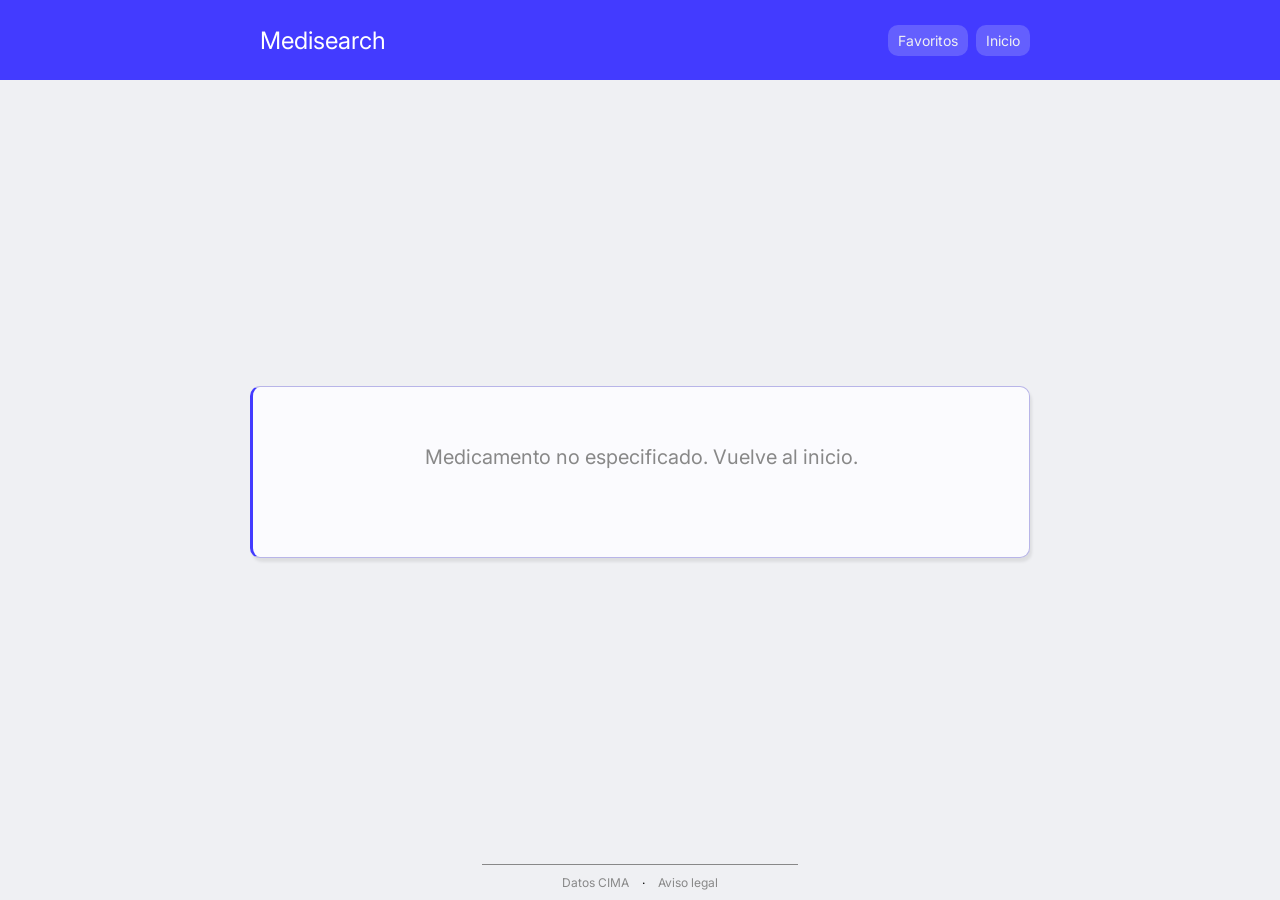
==== commit fb240041: "feat(detail): improve readability of the medication card Splits label and value into a <dl> for acti" ====
--- a/detail.html
+++ b/detail.html
@@ -45,8 +45,8 @@
 
                 <!-- CONTENT BLOCKS -->
                 <section id="medication-identity"></section>
+                <section id="medication-notes" class="hidden"></section>
                 <section id="medication-supply" class="hidden"></section>
-                <section id="medication-notes" class="hidden"></section>
                 <section id="medication-docs"></section>
                 <section id="medication-fav-action"></section>
             </div>
--- a/css/style.css
+++ b/css/style.css
@@ -17,164 +17,164 @@
 /* ==== 1. VARIABLES (:root) ==== */
 
 :root {
-	/* ---paleta de color--- */
-	--text-secondary: #888;
-	--text-placeholder: #b9b9b9;
-	--text-legal: #505050;
-	--brand-secondary: #3027CE;
-	--brand: #433BFF;
-	--nav-button: #645ffe;
-	--nav-button-hover: #9590FF;
-	--card-border: #b8b5e8;
-	--almost-black: #050315;
-	--favorite-color: crimson;
-	--bg-default: #EFF0F3;
-	--bg-secondary: #FBFBFE;
-	--tag-recipe-bg: #DDDCFF;
-	--tag-recipe-text: #3027CE;
-	--tag-generic-bg: #C8EDB8;
-	--tag-generic-text: #2A5A08;
-	--tag-psum-bg: #F5C0C0;
-	--tag-psum-text: #a91111;
-	--tag-hospital-bg: #f8832e;
-	--tag-hospital-text: rgb(208, 74, 6);
-
-	/* ---escala tipográfica--- */
-	--fs-xs: 0.75rem;
-	--fs-s: 0.875rem;
-	--fs-base: 1rem;
-	--fs-l: 1.25rem;
-	--fs-xl: 1.50rem;
-	--fs-xxl: 2rem;
+    /* ---paleta de color--- */
+    --text-secondary: #888;
+    --text-placeholder: #b9b9b9;
+    --text-legal: #505050;
+    --brand-secondary: #3027ce;
+    --brand: #433bff;
+    --brand-third: #645ffe;
+    --brand-third-hover: #9590ff;
+    --card-border: #b8b5e8;
+    --almost-black: #050315;
+    --favorite-color: crimson;
+    --bg-default: #eff0f3;
+    --bg-secondary: #fbfbfe;
+    --tag-recipe-bg: #f3dbfd;
+    --tag-recipe-text: #9e2bcb;
+    --tag-generic-bg: #c8edb8;
+    --tag-generic-text: #2a5a08;
+    --tag-psum-bg: #fcd5e0;
+    --tag-psum-text: #d50139;
+    --tag-hospital-bg: #84b2fd;
+    --tag-hospital-text: rgb(1, 5, 251);
+
+    /* ---escala tipográfica--- */
+    --fs-xs: 0.75rem;
+    --fs-s: 0.875rem;
+    --fs-base: 1rem;
+    --fs-l: 1.25rem;
+    --fs-xl: 1.5rem;
+    --fs-xxl: 2rem;
 }
 
 /* ====== 2. RESET (*) ====== */
 
 * {
-	box-sizing: border-box;
-	margin: 0;
-	padding: 0;
-	/* outline: 1px solid red; */ /*---DEBBUGER----*/
+    box-sizing: border-box;
+    margin: 0;
+    padding: 0;
+    /* outline: 1px solid red; */ /*---DEBBUGER----*/
 }
 
 /* ======= 3. LAYOUT GLOBAL (body, main) ======== */
 
 body {
-	font-family: Inter, Arial, Helvetica, sans-serif;
-	background-color: var(--bg-default);
-	
-	display: flex;
-	flex-direction: column;
-	/* Ocupa al menos toda la altura visible, 
+    font-family: Inter, Arial, Helvetica, sans-serif;
+    background-color: var(--bg-default);
+
+    display: flex;
+    flex-direction: column;
+    /* Ocupa al menos toda la altura visible, 
 	pero puede crecer si el contenido lo necesita */
-	min-height: 100vh; 
+    min-height: 100vh;
 }
 
 main {
-	max-width: 800px;
-	width: 100%;
-	margin: 0 auto; /* Centra el bloque horizontalmente */
-	padding: 10px 10px;
-	display: flex;
-	flex-direction: column;
-	flex: 1;  /* se estira en vertical para empujar el footer */
+    max-width: 800px;
+    width: 100%;
+    margin: 0 auto; /* Centra el bloque horizontalmente */
+    padding: 10px 10px;
+    display: flex;
+    flex-direction: column;
+    flex: 1; /* se estira en vertical para empujar el footer */
 }
 
 h1 {
-	padding: 30px 0px 10px 0px;
-	font-size: var(--fs-xl);
-	font-weight: 600;
-	text-align: center;
-	color: var(--almost-black);
+    padding: 30px 0px 10px 0px;
+    font-size: var(--fs-xl);
+    font-weight: 600;
+    text-align: center;
+    color: var(--almost-black);
 }
 
 .subtitle,
 .favorites-subtitle,
 .supply-subtitle {
-	color: var(--text-secondary);
-	text-align: center;
+    color: var(--text-secondary);
+    text-align: center;
 }
 
 /* ======= 4. COMPONENTES GLOBALES (header, footer, nav-button) ======== */
 
 /* header */
 .header-container {
-	max-width: 800px; /* ancho max del contenido */
-	margin: 0 auto;
-	height: 80px;
-	padding: 0 10px;
-	display: flex; /* Si no especifico, es horizontal por default*/
-	align-items: center;
-	justify-content: space-between;
-	gap: 10px;
+    max-width: 800px; /* ancho max del contenido */
+    margin: 0 auto;
+    height: 80px;
+    padding: 0 10px;
+    display: flex; /* Si no especifico, es horizontal por default*/
+    align-items: center;
+    justify-content: space-between;
+    gap: 10px;
 }
 
 .brand {
-	color: white;
-	text-decoration: none; /* Elimina el subrallado del link */
-	padding-left: 10px;
+    color: white;
+    text-decoration: none; /* Elimina el subrallado del link */
+    padding-left: 10px;
 }
 
 #app-header nav {
-	display: flex;
-	gap: 8px; /* Separación entre botones */
+    display: flex;
+    gap: 8px; /* Separación entre botones */
 }
 #app-header {
-	background-color: var(--brand);
+    background-color: var(--brand);
 }
 
 .company-name {
-	font-size: var(--fs-xl);
+    font-size: var(--fs-xl);
 }
 
 .nav-button {
-	appearance: none; /* Elimina los navegador default styles */
-	border: none; /* Elimina los navegador default styles */
-	cursor:pointer;
-	padding: 7px 10px;
-	border-radius: 10px;
-	background-color: var(--nav-button);
-	color: var(--bg-default);
-	font-size: var(--fs-s);
-	text-decoration: none; /* elimina subrayado de link */
-	transition: background-color 0.15s ease; /* Hace el cambio mas suave, al entrar y al salir */
+    appearance: none; /* Elimina los navegador default styles */
+    border: none; /* Elimina los navegador default styles */
+    cursor: pointer;
+    padding: 7px 10px;
+    border-radius: 10px;
+    background-color: var(--brand-third);
+    color: var(--bg-default);
+    font-size: var(--fs-s);
+    text-decoration: none; /* elimina subrayado de link */
+    transition: background-color 0.15s ease; /* Hace el cambio mas suave, al entrar y al salir */
 }
 
 .nav-button:hover,
 .nav-button:focus-visible {
-	background-color: var(--nav-button-hover);
+    background-color: var(--brand-third-hover);
 }
 
 /* footer */
 
 #app-footer {
-	display: flex;
-	flex-direction: column;
-	align-items: center;
-	font-size: var(--fs-xs);
+    display: flex;
+    flex-direction: column;
+    align-items: center;
+    font-size: var(--fs-xs);
 }
 
 #app-footer nav {
-	padding: 10px 70px;
-	border-top: 1px solid var(--text-secondary);
+    padding: 10px 70px;
+    border-top: 1px solid var(--text-secondary);
 }
 
 .link-footer {
-	text-decoration: none; /* quita el subrayado del user-agent stylesheet */
-	padding: 0px 10px;
-	color: var(--text-secondary);
+    text-decoration: none; /* quita el subrayado del user-agent stylesheet */
+    padding: 0px 10px;
+    color: var(--text-secondary);
 }
 
 .link-footer:hover,
 .link-footer:focus-visible {
-	text-decoration: underline;
+    text-decoration: underline;
 }
 
 /* ======= 5. UTILIDADES (visually-hidden, hidden) ======== */
 
 /*Separo estilo de estado */
 .hidden {
-	display: none !important;
+    display: none !important;
 }
 
 /* Técnica "visually-hidden": Oculta visualmente el label
@@ -183,16 +183,16 @@
 Fuente: www.a11yproject.com 
 */
 .visually-hidden {
-	position: absolute;
-	width: 1px;
-	height: 1px;
-	padding: 0;
-	margin: -1px;
-	overflow: hidden;
-	clip: rect(0, 0, 0, 0);
-	clip-path: inset(50%);
-	white-space: nowrap;
-	border: 0;
+    position: absolute;
+    width: 1px;
+    height: 1px;
+    padding: 0;
+    margin: -1px;
+    overflow: hidden;
+    clip: rect(0, 0, 0, 0);
+    clip-path: inset(50%);
+    white-space: nowrap;
+    border: 0;
 }
 
 /* ======= 6. COMPONENTES REUTILIZABLES (cards .li-main/.favorites-item, tag-pill(forma), tag-X(color) state-message, spinner)======== */
@@ -200,82 +200,87 @@
 /* mensajes de estado */
 
 .state-message {
-	padding: 50px 10px;
-	font-size: var(--fs-l);
-	color: var(--text-secondary);
-	text-align: center;
+    padding: 50px 10px;
+    font-size: var(--fs-l);
+    color: var(--text-secondary);
+    text-align: center;
 }
 
 /* spinner */
 
 .spinner {
-	text-align: center;
+    text-align: center;
 }
 
 .spinner .spin {
-	display: inline-block; /* Sin esto se bloquea el movimiento del spinner*/
-	font-size: 2rem;
-	animation: spin 0.7s linear infinite;
-}
-
-@keyframes spin {  /* Activa el movimiento del icono/spinner */
-	from { transform: rotate(0deg); }
-	to { transform: rotate(360deg); }
+    display: inline-block; /* Sin esto se bloquea el movimiento del spinner*/
+    font-size: 2rem;
+    animation: spin 0.7s linear infinite;
+}
+
+@keyframes spin {
+    /* Activa el movimiento del icono/spinner */
+    from {
+        transform: rotate(0deg);
+    }
+    to {
+        transform: rotate(360deg);
+    }
 }
 
 /* cards */
 
 .li-main,
 .favorites-item {
-	display: flex;
-	flex-direction: column;
-	background: var(--bg-secondary);
-	border: 1px solid var(--card-border);
-	border-left: 3px solid var(--brand);
-	border-radius: 10px;
-	padding: 8px 15px;
-	margin: 5px 0px;
-	transition: border-color 0.30s ease;
+    display: flex;
+    flex-direction: column;
+    background: var(--bg-secondary);
+    border: 1px solid var(--card-border);
+    border-left: 3px solid var(--brand);
+    border-radius: 10px;
+    padding: 8px 15px;
+    margin: 5px 0px;
+    transition: border-color 0.3s ease;
 }
 
 .li-main a,
 .favorites-item a {
-	text-decoration: none; /* quita el subrayado del user-agent stylesheet */
-	color: inherit; /* hereda y no le pone el azul del enlace */
+    text-decoration: none; /* quita el subrayado del user-agent stylesheet */
+    color: inherit; /* hereda y no le pone el azul del enlace */
 }
 
 .li-main:hover,
 .favorites-item:hover {
-	border: 1px solid var(--brand-secondary);
-	border-left: 3px solid var(--brand-secondary);
-	border-right: 3px solid var(--brand-secondary);
+    border: 1px solid var(--brand-secondary);
+    border-left: 3px solid var(--brand-secondary);
+    border-right: 3px solid var(--brand-secondary);
 }
 
 .li-main h2 {
-	font-size: var(--fs-s);
-	font-weight: 600;
-	/*Fuente: css-tricks.com/line-clanpin */
-	display: -webkit-box; /* trunca el título a 2 líneas máximo con ... */
-	-webkit-line-clamp: 2; /* versión clásica */
-	line-clamp:2; /* versión moderna, silencia el aviso del linter */
-	-webkit-box-orient: vertical;
-	overflow: hidden;
+    font-size: var(--fs-s);
+    font-weight: 600;
+    /*Fuente: css-tricks.com/line-clanpin */
+    display: -webkit-box; /* trunca el título a 2 líneas máximo con ... */
+    -webkit-line-clamp: 2; /* versión clásica */
+    line-clamp: 2; /* versión moderna, silencia el aviso del linter */
+    -webkit-box-orient: vertical;
+    overflow: hidden;
 }
 
 .li-mid-block {
-	display: flex;
-	justify-content: space-between;
-	align-items: center; /* Centra, aunque ahora casi no se note */
+    display: flex;
+    justify-content: space-between;
+    align-items: center; /* Centra, aunque ahora casi no se note */
 }
 
 .li-subtitle {
-	color: var(--text-secondary);
-	font-size: var(--fs-xs);
-	padding: 3px 0px;
-	/* trunca a 1 línea + ... */
-	white-space: nowrap;
-	overflow: hidden;
-	text-overflow: ellipsis;
+    color: var(--text-secondary);
+    font-size: var(--fs-xs);
+    padding: 3px 0px;
+    /* trunca a 1 línea + ... */
+    white-space: nowrap;
+    overflow: hidden;
+    text-overflow: ellipsis;
 }
 
 /* Para que el li-subtitle no desborde los anchos 
@@ -286,222 +291,271 @@
 .li-top-block,
 .li-mid-block,
 .li-subtitle {
-	min-width: 0;
+    min-width: 0;
 }
 
 .li-bottom-block {
-	display: flex;
-	flex-wrap: wrap; /* Si no caben, pasaran a segunda linea, sin romperse */
-}
-
+    display: flex;
+    flex-wrap: wrap; /* Si no caben, pasaran a segunda linea, sin romperse */
+    gap: 5px;
+}
+
+/* Propiedades de forma de los tags pildora*/
 .tag-pill {
-	display: inline-flex; /* tag y su texto unidos y con su tamaño justo*/
-	align-items: center;
-	gap: 2px;/* dist % icono y texto */
-	padding: 1px 5px;
-	margin: 2px;
-	border-radius: 5px;
-	font-size: var(--fs-xs);
-	font-weight: 600;
-	background: var(--tag-bg);
-	color: var(--tag-text);
-}
-	
+    display: inline-flex; /* tag y su texto unidos y con su tamaño justo*/
+    align-items: center;
+    gap: 2px; /* dist % icono y texto */
+    padding: 1px 5px;
+    border-radius: 5px;
+    font-size: var(--fs-xs);
+    font-weight: 600;
+    background: var(--tag-bg);
+    color: var(--tag-text);
+}
+
+/* Propiedades de forma de los tags en linea */
+.tag-line {
+    display: flex;
+    gap: 4px;
+    padding: 10px 5px;
+    border-radius: 5px;
+    font-weight: 600;
+    background: var(--tag-bg);
+    color: var(--tag-text);
+}
+
+/* Propiedades de color de los tags */
 /* No aplica nada. Solo se declara/porta color para el texto y el fondo de cada tag */
 .tag-generic {
-	/* color-mix: mezcla el color del fondo con % blanco */
-	--tag-bg: color-mix(in srgb, var(--tag-generic-bg) 50%, white);
-	--tag-text: var(--tag-generic-text);	
+    /* color-mix: mezcla el color del fondo con % blanco */
+    --tag-bg: color-mix(in srgb, var(--tag-generic-bg) 50%, white);
+    --tag-text: var(--tag-generic-text);
 }
 
 .tag-recipe {
-	--tag-bg: color-mix(in srgb, var(--tag-recipe-bg) 75%, white);
-	--tag-text: var(--tag-recipe-text);
+    --tag-bg: color-mix(in srgb, var(--tag-recipe-bg) 75%, white);
+    --tag-text: var(--tag-recipe-text);
 }
 
 .tag-hospital {
-	--tag-bg: color-mix(in srgb, var(--tag-hospital-bg) 20%, white);
-	--tag-text: var(--tag-hospital-text);
+    --tag-bg: color-mix(in srgb, var(--tag-hospital-bg) 20%, white);
+    --tag-text: var(--tag-hospital-text);
 }
 
 .tag-psum {
-	--tag-bg: color-mix(in srgb, var(--tag-psum-bg) 45%, white);
-	--tag-text: var(--tag-psum-text);
+    --tag-bg: color-mix(in srgb, var(--tag-psum-bg) 45%, white);
+    --tag-text: var(--tag-psum-text);
 }
 
 .bi {
-	font-size: 1rem;
+    font-size: 1rem;
 }
 
 /* ======= 7. PÁGINA: INDEX (form)======== */
 
 form {
-	display: flex;
-	width: 100%;/* No me convence el ancho*/
-	margin: 25px 0px;
-	gap: 10px;
+    display: flex;
+    width: 100%; /* No me convence el ancho*/
+    margin: 25px 0px;
+    gap: 10px;
 }
 
 input {
-	flex-grow: 2; /* Al crecer se lleva 2/3 del espacio sobrante */
-	border: none;
-	border-radius: 10px;
+    flex-grow: 2; /* Al crecer se lleva 2/3 del espacio sobrante */
+    border: none;
+    border-radius: 10px;
+    font-size: var(--fs-base);
+    padding: 10px;
+    color: var(--almost-black);
+}
+
+input::placeholder {
+    color: var(--text-placeholder);
+}
+
+input:focus {
+    outline: 1px solid var(--brand);
+}
+
+form button {
+    flex-grow: 1; /* Al crecer se lleva 1/3 del espacio sobrante */
+    border: none;
+    border-radius: 10px;
+    padding: 10px 0px;
+    background-color: var(--brand);
+    color: var(--bg-default);
+    transition: background-color 0.15s ease;
+}
+
+#form button:hover {
+    background-color: var(--brand-secondary);
+}
+
+#results-list {
+    width: 100%;
+    display: flex;
+    flex-direction: column;
+    margin: 10px 0px;
+}
+
+/* ======= 8. PÁGINA: DETAIL ======== */
+
+.main-detail {
+    justify-content: center;
+}
+
+.detail-card {
+    display: flex;
+    flex-direction: column;
+    gap: 10px;
+    background: var(--bg-secondary);
+    border: 1px solid var(--card-border);
+    border-left: 3px solid var(--brand);
+    border-radius: 10px;
+    padding: 8px 15px;
+    font-size: var(--fs-s);
+	box-shadow: 2px 4px 3px rgba(0, 0, 0, 0.08);
+}
+
+#medication-identity {
+    /* Section primera de detail*/
+    display: flex;
+    flex-direction: column;
+    gap: 10px;
+}
+
+.detail-data {
+    display: grid;
+	grid-template-columns: auto 1fr;
+	gap: 8px 6px;
+}
+
+.detail-data dt {
+    font-weight: 600;
+}
+
+.detail-data dt::after {
+    content: ": ";
+}
+
+.active-principles-dd {
+    text-transform: lowercase;
+}
+
+/* El título tiene más aire que el resto de elementos de la section */
+.detail-name {
+    text-align: left;
+    overflow-wrap: break-word; /* protector: parte una palabra larga si no cabe de otra forma */
 	font-size: var(--fs-base);
-	padding: 10px;
-	color: var(--almost-black);
-}
-
-input::placeholder {
-	color: var(--text-placeholder);
-}
-
-input:focus {
-	outline: 1px solid var(--brand);
-}
-
-form button {
-	flex-grow: 1; /* Al crecer se lleva 1/3 del espacio sobrante */
-	border: none;
-	border-radius: 10px;
-	padding: 10px 0px;
-	background-color: var(--brand);
-	color: var(--bg-default);
-	transition: background-color 0.15s ease;
-}
-
-#form button:hover {
-	background-color: var(--brand-secondary);
-}
-
-#results-list {
-	width: 100%;
-	display:flex;
-	flex-direction: column;
-	margin: 10px 0px;
-}
-
-/* ======= 8. PÁGINA: DETAIL ======== */
-
-.main-detail {
-	justify-content: center;
-}
-
-.detail-card {
-	display: flex;
-	flex-direction: column;
-	background: var(--bg-secondary);
-	border: 1px solid var(--card-border);
-	border-left: 3px solid var(--brand);
-	border-radius: 10px;
-	padding: 8px 15px;
-	margin: 5px 0px;
-	font-size: var(--fs-s);
-}
-
-#medication-identity, /* Section primera de detail*/
-.detail-name,
-.detail-active-principles,
-.detail-lab,
+	padding: 20px 0px 10px 0px;
+}
+
 .detail-tags {
-	padding-top: 20px;
-	text-align: left;
-	overflow-wrap: break-word; /* protector: parte una palabra larga, solo si no cabe de otra forma */
-}
-
-.detail-card section:not(:last-child) { /* En el último hijo <section> no actua */
-	margin-bottom: 30px;
-}
-
-.detail-name {
-	font-size: var(--fs-base);
+    display: flex;
+    gap: 10px;
+    flex-wrap: wrap; /* Si no caben, pasaran a segunda linea, sin romperse */
+}
+
+.detail-tag-lines {
+    display: flex;
+    flex-direction: column;
+    gap: 10px;
+}
+
+.security-note {
+	background: var(--bg-default);
+	border-left: 3px solid var(--brand-third);
+	padding: 10px 10px;
+	border-radius: 0 5px 5px 0;
+	line-height: 1.6; 
+}
+
+.note-title {
+	font-weight: 600;
 }
 
 #medication-fav-action {
-	text-align: right;
+    text-align: right;
 }
 
 .favorite-btn {
-	background: transparent;
-	border: none;
-	cursor: pointer;
-	color: var(--favorite-color);
-	padding: 10px;
+    background: transparent;
+    border: none;
+    cursor: pointer;
+    color: var(--favorite-color);
+    padding: 10px;
 }
 
 .favorite-btn .bi-heart-fill,
 .favorite-btn .bi-heart {
-	color: var(--favorite-color);
-}
-
-.favorite-btn .bi { /* icono de favorito (corazón) */
-	font-size: var(--fs-xl); 
-}
-
-.external-link { /* Link a Prospecto */
-	border: none;
-	border-radius: 10px;
-	padding: 10px 30px;
-	background-color: var(--brand);
-	color: var(--bg-default);
-	text-decoration: none;
+    color: var(--favorite-color);
+}
+
+.favorite-btn .bi {
+    /* icono de favorito (corazón) */
+    font-size: var(--fs-xl);
+}
+
+.external-link {
+    /* Link a Prospecto */
+    display: inline-block;
+    border: none;
+    border-radius: 10px;
+    padding: 10px 30px;
+    background-color: var(--brand);
+    color: var(--bg-default);
+    text-decoration: none;
 }
 
 .external-link:hover, /* al pasar mouse */
-.external-link:focus-visible { /* para nav por teclado */
-	background-color: var(--brand-secondary);
+.external-link:focus-visible {
+    /* para nav por teclado */
+    background-color: var(--brand-secondary);
 }
 
 .external-link-empty,
 .supply-msg-neutral {
-	font-style: italic;
-	color: var(--text-secondary);
-}
-
-.supply-message {
-	/* Propiedades de color de los tags están declaradas en el apartado 6 */
-	background: var(--tag-bg);
-	color: var(--tag-text);
-	padding: 10px 10px;
-	border-radius: 5px;
-	font-weight: 600;
+    font-style: italic;
+    color: var(--text-secondary);
 }
 
 /* ======= 9. PÁGINA: FAVORITES ======== */
 
-.favorites-item { /* El <a> lo hereda porque es único hijo*/
-	font-size: var(--fs-s);
-	font-weight: 600;
-	overflow-wrap: break-word;
-	margin: 10px 0px;
+.favorites-item {
+    /* El <a> lo hereda porque es único hijo*/
+    font-size: var(--fs-s);
+    font-weight: 600;
+    overflow-wrap: break-word;
+    margin: 10px 0px;
 }
 
 .favorites-subtitle {
-	margin-bottom: 20px;
+    margin-bottom: 20px;
 }
 
 /* ======= 10. PÁGINA: LEGAL-POLICY ======== */
 
 .main-legal h2 {
-	font-size: var(--fs-base);
-	padding: 30px 0px 20px 0px;
-	color: var(--almost-black);
-	text-align: center;
+    font-size: var(--fs-base);
+    padding: 30px 0px 20px 0px;
+    color: var(--almost-black);
+    text-align: center;
 }
 
 .main-legal p {
-	font-size: var(--fs-s);
-	color: var(--text-legal);
-	line-height: 1.6; /* Sin unidad se hace proporcional al font-size */
-	text-align: justify; /* Justifica texto en ambos margenes laterales */
-	hyphens: auto; /* Parte palabras con guión al final de línea */
-	padding-inline: 15px;
-	max-width: 65ch;
-	margin-inline: auto;
+    font-size: var(--fs-s);
+    color: var(--text-legal);
+    line-height: 1.6; /* Sin unidad se hace proporcional al font-size */
+    text-align: justify; /* Justifica texto en ambos margenes laterales */
+    hyphens: auto; /* Parte palabras con guión al final de línea */
+    padding-inline: 15px;
+    max-width: 65ch;
+    margin-inline: auto;
 }
 
 .main-legal h1,
 .main-legal {
-	margin-bottom: 20px;
+    margin-bottom: 20px;
 }
 
 /* ======= 11. PÁGINA: SUPPLY ======== */
@@ -509,15 +563,15 @@
 /* ======= 12. RESPONSIVE ======== */
 
 @media (min-width: 768px) {
-	#results-list,
-	#favorites-list {
-		display: grid;
-		grid-template-columns: repeat(2, 1fr);
-		gap: 10px;
-	}
-	/* Reescribe propiedades para no arrastrar preferencias */
-	.li-main,
-	.favorites-item {
-		margin: 0;
-	}
-}
+    #results-list,
+    #favorites-list {
+        display: grid;
+        grid-template-columns: repeat(2, 1fr);
+        gap: 10px;
+    }
+    /* Reescribe propiedades para no arrastrar preferencias */
+    .li-main,
+    .favorites-item {
+        margin: 0;
+    }
+}
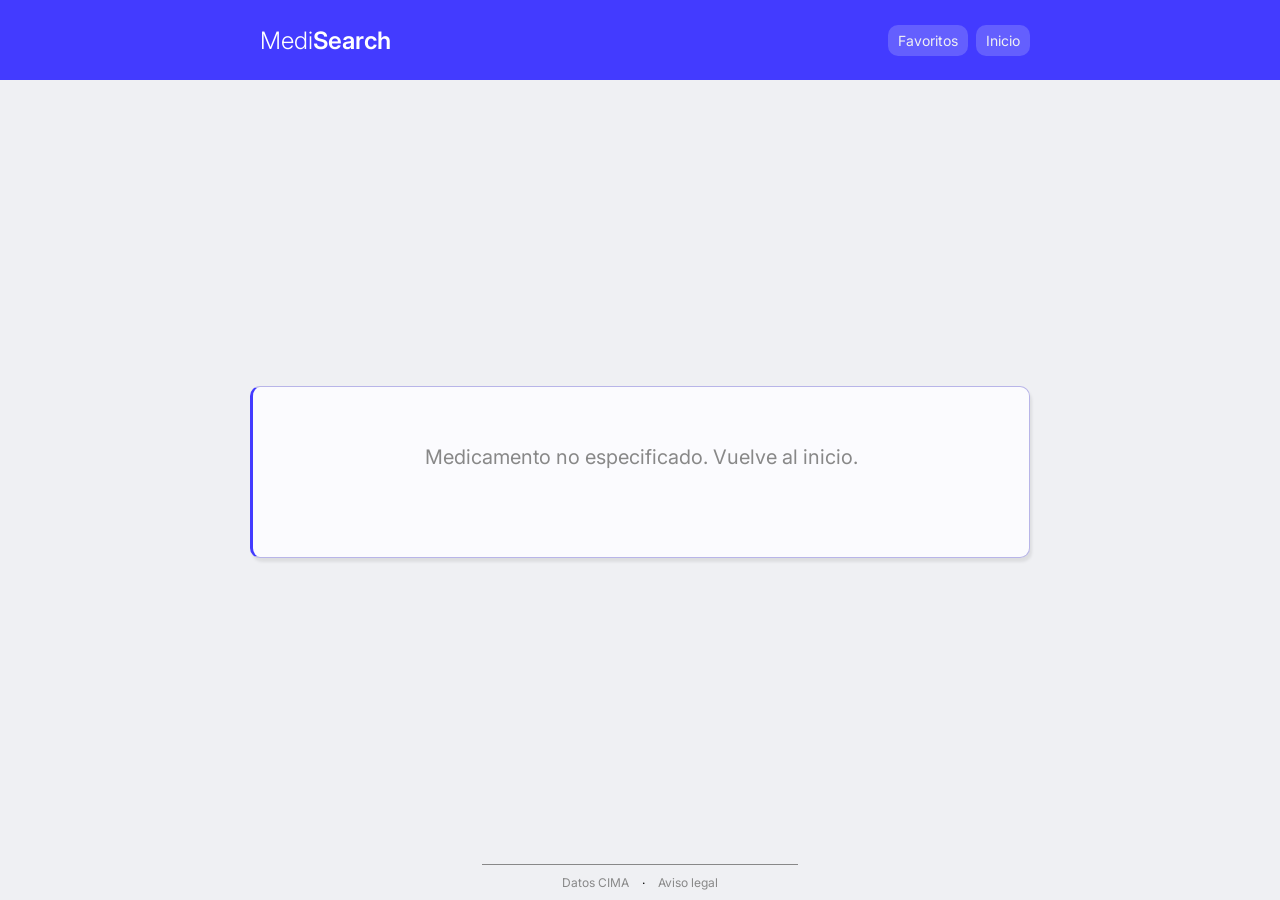
==== commit 58f31e10: "style(header): differentiate the two halves of the wordmark Splits the brand name into two spans so " ====
--- a/detail.html
+++ b/detail.html
@@ -12,7 +12,7 @@
         <link rel="preconnect" href="https://fonts.googleapis.com" />
         <link rel="preconnect" href="https://fonts.gstatic.com" crossorigin />
         <link
-            href="https://fonts.googleapis.com/css2?family=Inter:wght@400;600&display=swap"
+            href="https://fonts.googleapis.com/css2?family=Inter:wght@300;400;600&display=swap"
             rel="stylesheet"
         />
         <link rel="stylesheet" href="css/style.css" />
--- a/css/style.css
+++ b/css/style.css
@@ -6,12 +6,11 @@
 	4. Componentes globales (header, footer, nav-button)
 	5. Utilidades (visually-hidden, hidden)
 	6. Componentes reutilizables (cards .li-main .favorites-item, tag-pill(forma), tag-X(color)state-message, spinner)
-	7. Página: Index (form)
+	7. Página: Index (form, form-validation-msg, initial-text)
 	8. Página: Detail
 	9. Página: Favorites
 	10. Página: Legal-Policy
-	11. Página: Supply (bocetada)
-	12. Responsive (media queries)
+	11. Responsive (media queries)
 ================================== */
 
 /* ==== 1. VARIABLES (:root) ==== */
@@ -21,12 +20,13 @@
     --text-secondary: #888;
     --text-placeholder: #b9b9b9;
     --text-legal: #505050;
+    --brand: #433bff;
     --brand-secondary: #3027ce;
-    --brand: #433bff;
     --brand-third: #645ffe;
     --brand-third-hover: #9590ff;
     --card-border: #b8b5e8;
     --almost-black: #050315;
+	
     --favorite-color: crimson;
     --bg-default: #eff0f3;
     --bg-secondary: #fbfbfe;
@@ -89,8 +89,7 @@
 }
 
 .subtitle,
-.favorites-subtitle,
-.supply-subtitle {
+.favorites-subtitle {
     color: var(--text-secondary);
     text-align: center;
 }
@@ -113,6 +112,14 @@
     color: white;
     text-decoration: none; /* Elimina el subrallado del link */
     padding-left: 10px;
+}
+
+.brand-prefix {
+	font-weight: 300;
+}
+
+.brand-suffix {
+	font-weight: 600;
 }
 
 #app-header nav {
@@ -351,16 +358,23 @@
     font-size: 1rem;
 }
 
-/* ======= 7. PÁGINA: INDEX (form)======== */
+/* ======= 7. PÁGINA: INDEX (form, form-validation-msg, initial-text) ======== */
 
 form {
     display: flex;
-    width: 100%; /* No me convence el ancho*/
-    margin: 25px 0px;
-    gap: 10px;
-}
-
-input {
+	flex-direction: column;
+	margin: 25px 0px;
+	gap: 6px;
+}
+
+.search-row {
+	display: flex;
+	gap: 10px;
+	width: 100%;
+}
+
+
+form input {
     flex-grow: 2; /* Al crecer se lleva 2/3 del espacio sobrante */
     border: none;
     border-radius: 10px;
@@ -389,6 +403,42 @@
 
 #form button:hover {
     background-color: var(--brand-secondary);
+}
+
+/* Mensaje de validación del input */
+.form-validation-msg {
+	display: flex;
+	align-items: flex-start;
+	gap: 5px;
+	font-size: var(--fs-s);
+	color: var(--brand);
+	padding: 0px 10px;
+}
+
+/* texto explicativo al entrar en página index */
+.initial-text {
+	display: flex;
+	flex-direction: column;
+	margin-top: 50px; /* centrado ahí a proposito */
+    text-align: center;
+    color: var(--almost-black);
+}
+
+.initial-text h2 {
+	font-size: var(--fs-l);
+	font-weight: 600;
+}
+.initial-text-lead {
+	font-size: var(--fs-base);
+	padding: 10px;
+	max-width: 50ch;
+	margin-inline: auto;
+}
+
+.initial-text-note {
+	font-size: var(--fs-s);
+	color: var(--text-secondary);
+	padding: 10px;
 }
 
 #results-list {
@@ -514,7 +564,7 @@
 }
 
 .external-link-empty,
-.supply-msg-neutral {
+.detail-supply-msg {
     font-style: italic;
     color: var(--text-secondary);
 }
@@ -530,7 +580,20 @@
 }
 
 .favorites-subtitle {
-    margin-bottom: 20px;
+	margin-bottom: 20px;
+}
+
+.favorites-item-failed {
+	font-style: italic;
+	font-weight: 400;
+	color: var(--text-secondary);
+}
+
+/* Gana por especificidad a la de arriba (6.cards) */
+.favorites-item-failed:hover {
+	border: 1px solid var(--card-border);
+	border-left: 3px solid var(--brand);
+	border-right: none;
 }
 
 /* ======= 10. PÁGINA: LEGAL-POLICY ======== */
@@ -558,9 +621,7 @@
     margin-bottom: 20px;
 }
 
-/* ======= 11. PÁGINA: SUPPLY ======== */
-
-/* ======= 12. RESPONSIVE ======== */
+/* ======= 11. RESPONSIVE ======== */
 
 @media (min-width: 768px) {
     #results-list,
@@ -574,4 +635,9 @@
     .favorites-item {
         margin: 0;
     }
-}
+
+	/* Nuevo ancho del botón para Desktop */
+	.search-row button {
+		flex-grow: 0.5;
+	}
+}
